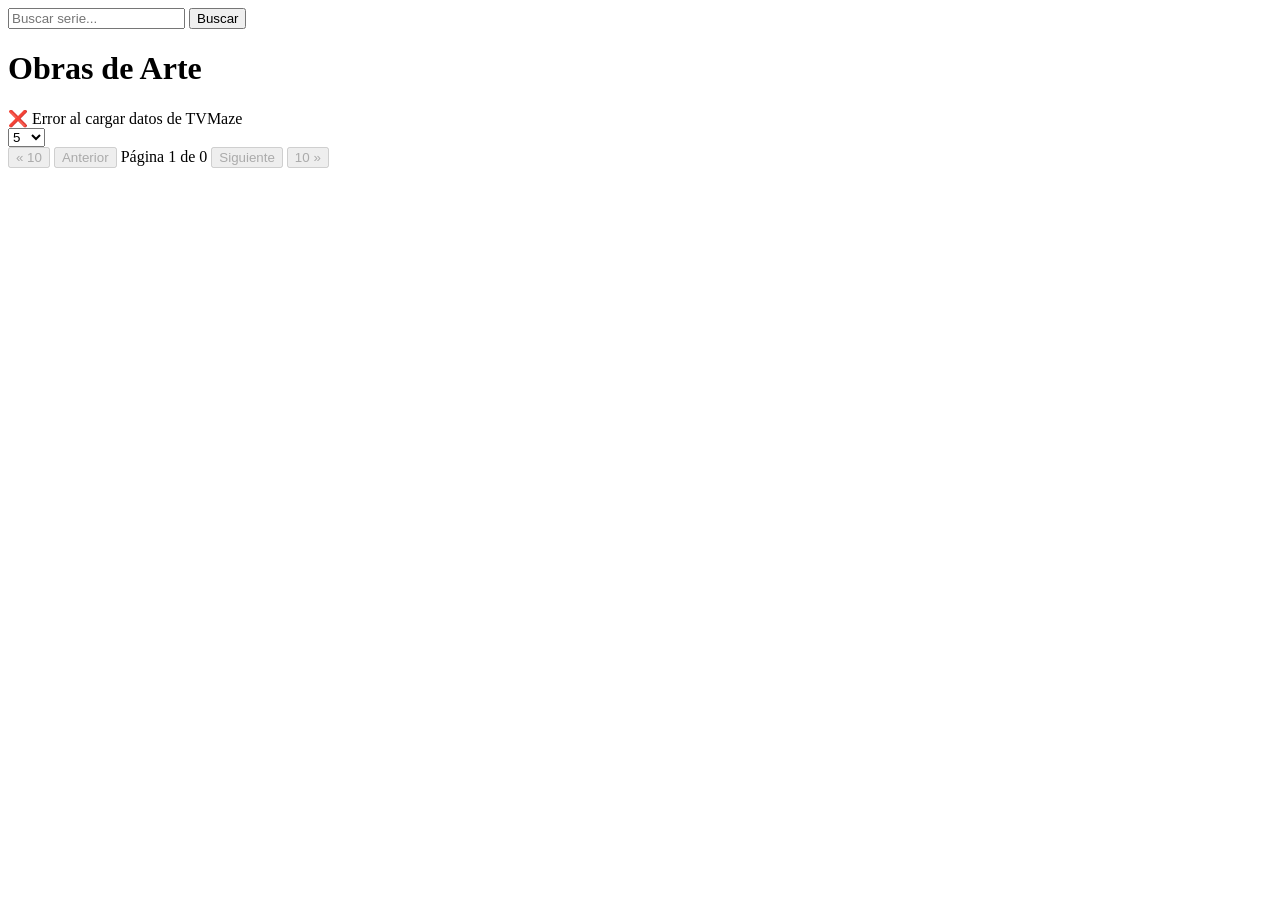
==== Index.html @ 173341d6 "Feat: Implemenatción de paginación." ====
<!DOCTYPE html>
<html lang="en">
<head>
    <meta charset="UTF-8">
    <meta name="viewport" content="width=device-width, initial-scale=1.0">
    <title>Museo de Chicago</title>
    <link rel="stylesheet" href="./styles.css">
</head>
<body>
    <input type="text" id="search" placeholder="Buscar serie..." />
    <button id="search-btn">Buscar</button>
    <h1>Obras de Arte</h1>
    <div id="loader">Cargando datos...</div>
    <div id="error"></div>
    <select id="items-per-page">
        <option value="5">5</option>
        <option value="10">10</option>
        <option value="20">20</option>
        <option value="50">50</option>
    </select>
    <div id="controles">
        <button id="prev-10-btn">« 10</button>
        <button id="prev-btn">Anterior</button>

        <span id="page-info"></span>

        <button id="next-btn">Siguiente</button>
        <button id="next-10-btn">10 »</button>
        
    </div>
    
    <div id="galeria"></div>
    
    <script type="module" src="./scripts/main.js"></script>
</body>
</html>
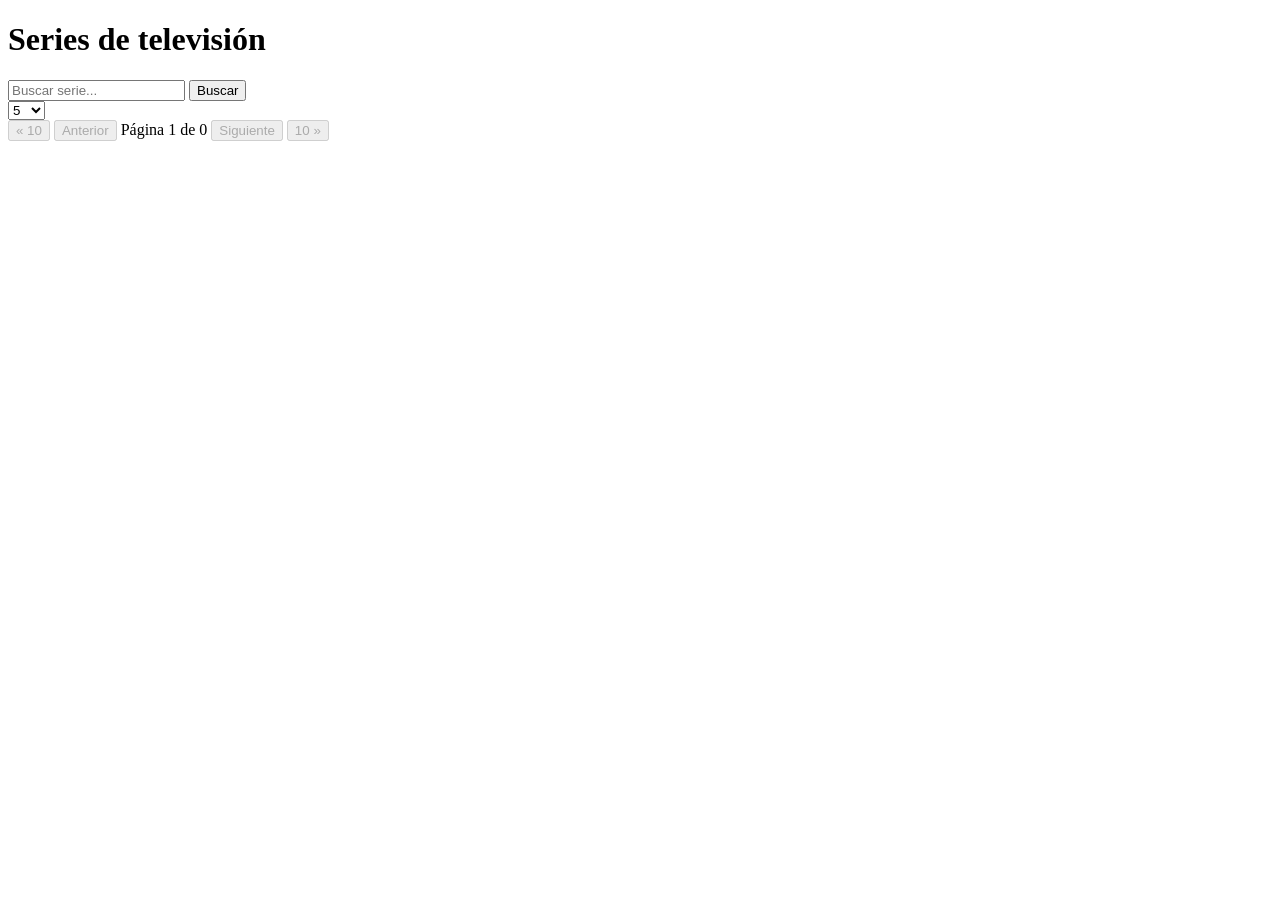
==== commit cfc6f6d6: "Feat: Implementación de búscador." ====
--- a/Index.html
+++ b/Index.html
@@ -3,13 +3,13 @@
 <head>
     <meta charset="UTF-8">
     <meta name="viewport" content="width=device-width, initial-scale=1.0">
-    <title>Museo de Chicago</title>
+    <title>Movie Explorer</title>
     <link rel="stylesheet" href="./styles.css">
 </head>
 <body>
+    <h1>Series de televisión</h1>
     <input type="text" id="search" placeholder="Buscar serie..." />
-    <button id="search-btn">Buscar</button>
-    <h1>Obras de Arte</h1>
+    <button id="search-btn">Buscar</button>    
     <div id="loader">Cargando datos...</div>
     <div id="error"></div>
     <select id="items-per-page">
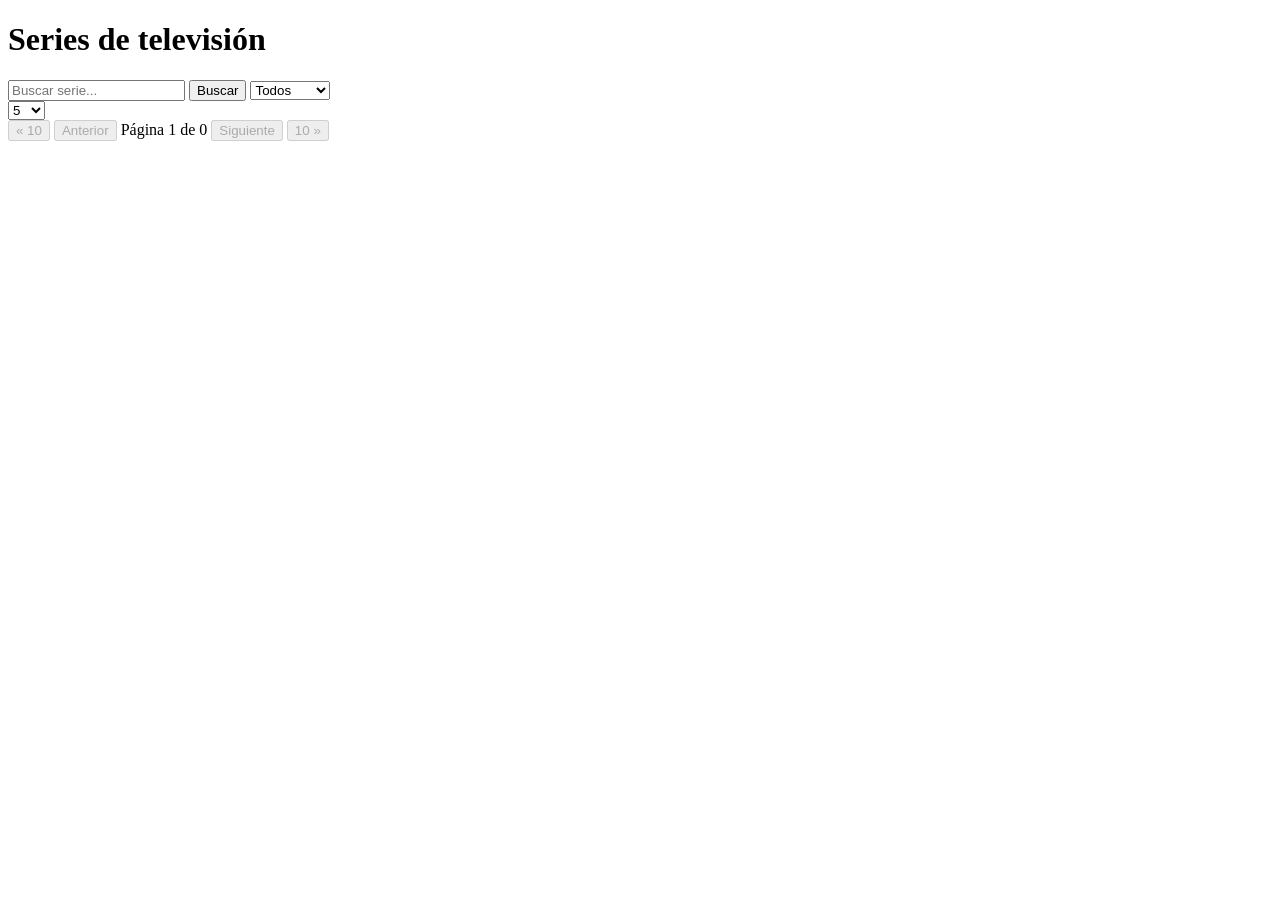
==== commit a881e9a0: "Feat: Implementacion de filtro por géneros." ====
--- a/Index.html
+++ b/Index.html
@@ -9,7 +9,17 @@
 <body>
     <h1>Series de televisión</h1>
     <input type="text" id="search" placeholder="Buscar serie..." />
-    <button id="search-btn">Buscar</button>    
+    <button id="search-btn">Buscar</button>
+    <select id="genre-filter">
+        <option value="all">Todos</option>
+        <option value="Drama">Drama</option>
+        <option value="Comedy">Comedia</option>
+        <option value="Action">Acción</option>
+        <option value="Thriller">Thriller</option>
+        <option value="Romance">Romance</option>
+        <option value="Science-Fiction">Sci-Fi</option>
+        <option value="Horror">Terror</option>
+    </select>   
     <div id="loader">Cargando datos...</div>
     <div id="error"></div>
     <select id="items-per-page">
